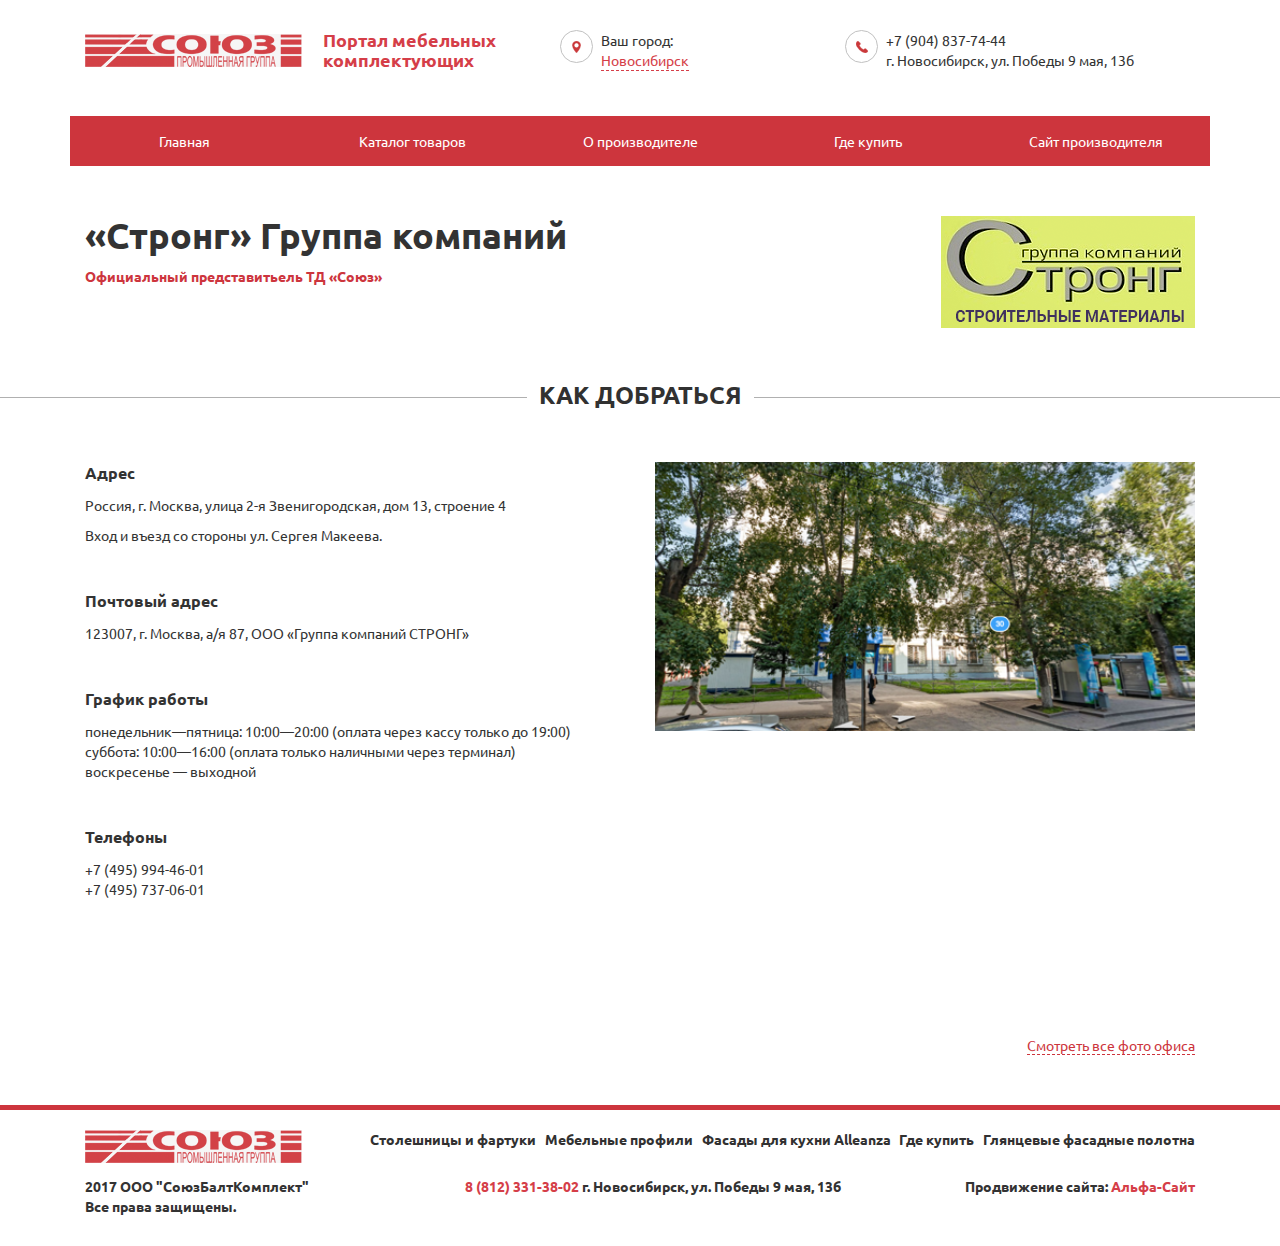
==== company.html @ d4b84caf "Add 4 page and img" ====
<!DOCTYPE html>
<html lang="ru">
<head>
    <meta charset="UTF-8">
    <title>Title</title>
    <link rel="stylesheet" type="text/css" href="css/normalize.css">
    <link rel="stylesheet" type="text/css" href="css/main.css">
    <!-- Latest compiled and minified CSS -->
    <link rel="stylesheet" href="https://maxcdn.bootstrapcdn.com/bootstrap/3.3.7/css/bootstrap.min.css"
          integrity="sha384-BVYiiSIFeK1dGmJRAkycuHAHRg32OmUcww7on3RYdg4Va+PmSTsz/K68vbdEjh4u" crossorigin="anonymous">
    <link href="https://fonts.googleapis.com/css?family=Ubuntu" rel="stylesheet">
    <meta name="viewport" content="width=device-width, initial-scale=1">
    <script
            src="https://code.jquery.com/jquery-3.2.1.min.js"
            integrity="sha256-hwg4gsxgFZhOsEEamdOYGBf13FyQuiTwlAQgxVSNgt4="
            crossorigin="anonymous"></script>
</head>
<body>
<div class="container">
    <header class="header clearfix">
        <div class="logo__head col-md-5"><a href="index.html" style="text-decoration: none">
            <img src="images/main_logo.png">
            <div class="top__desc">Портал мебельных комплектующих</div></a>
        </div>
        <div class="address__head col-md-3">
            <p class="select__cit-pre">Ваш город:</p>
            <select class="select__city">
                <option>Новосибирск</option>
                <option>СПБ</option>
                <option>Москва</option>
                <option>Самара</option>
            </select>


        </div>
        <div class="contact__head col-md-4">
            <p class="head__phone">+7 (904) 837-74-44</p>
            <p class="address__line">г. Новосибирск, ул. Победы 9 мая, 13б</p>
        </div>
    </header>
    <div class="main__menu row col-md-12">
        <nav class="navigation__menu" role='navigation'>
            <ul class="list__menu">
                <li class="item__menu"><a href="index.html"><span>Главная</span></a></li>
                <li class="item__menu dropdown__menu">
                    <a href="product.html"><span>Каталог товаров</span></a>
                    <ul class="list__menu drop__list__menu">
                        <li class="sub__menu-col item__menu"><a href="product.html"><span
                                class="drop__list-text">Столешницы и фартуки</span></a></li>
                        <li class="sub__menu-col item__menu"><a href="facad.html"><span
                                class="drop__list-text">Фасады для кухни Alleanza</span></a></li>
                        <li class="sub__menu-col item__menu"><a href="profil.html"><span
                                class="drop__list-text">Мебельные профили</span></a></li>
                        <li class="sub__menu-col item__menu"><a href="polotna.html"><span class="drop__list-text">Глянцевые фасадные полотна</span></a>
                        </li>
                    </ul>
                </li>
                <li class="item__menu"><a href="#proizvod"><span>О производителе</span></a></li>
                <li class="item__menu"><a href="company.html"><span>Где купить</span></a></li>
                <li class="item__menu"><a href="#"><span>Сайт производителя</span></a></li>
            </ul>
        </nav>
    </div>
</div>
<div class="container">
    <div class="clearfix company__tit">
        <div class="col-md-8">
            <h1 class="tit__h1">«Стронг» Группа компаний</h1>
            <p class="sub__h1">Официальный представитьель ТД «Союз»</p></div>
        <div class="logo__comp col-md-4">
            <img src="images/content/partner.png"></div>
    </div>
</div>
<div class="hr__line">Как добраться</div>
<div class="container">
    <div class="clearfix company__info">
        <div class="col-md-6">
            <div class="company__address">
                <p class="company__tit-b">Адрес</p>
                <p>Россия, г. Москва, улица 2-я Звенигородская, дом 13, строение 4</p>
                <p>Вход и въезд со стороны ул. Сергея Макеева.</p>
            </div>
            <div class="company__address">
                <p class="company__tit-b">Почтовый адрес</p>
                <p>123007, г. Москва, а/я 87, ООО «Группа компаний СТРОНГ»</p>
            </div>
            <div class="company__address">
                <p class="company__tit-b">График работы</p>
                <p>понедельник—пятница: 10:00—20:00 (оплата через кассу только до 19:00)
                    суббота: 10:00—16:00 (оплата только наличными через терминал)<br>
                    воскресенье — выходной</p>
            </div>
            <div class="company__address">
                <p class="company__tit-b">Телефоны</p>
                <p>+7 (495) 994-46-01<br> +7 (495) 737-06-01</p>
            </div>
        </div>
        <div class="col-md-6">
            <div class="company__photo"><img src="images/content/office.png"></div>
            <div class="company__map">
                <iframe src="https://yandex.ru/map-widget/v1/?um=constructor%3A94338eda1bc6b0a58f22d6f4897ce46c7376cea761d257af9d06b8997f92ede8&amp;source=constructor"
                        width="100%" height="250" frameborder="0"></iframe>
            </div>
            <div class="company__photo-more"><a href="#">Смотреть все фото офиса</a></div>
        </div>
    </div>
</div>


<footer class="footer">
    <div class="red__line"></div>
    <div class="container footer__content">
        <div class="col-md-3 col-xs-12"><img src="images/main_logo.png"></div>
        <div class="col-md-9 col-xs-12">
            <ul class="menu__list footer__menu">
                <li><a href="product.html">Столешницы и фартуки</a></li>
                <li><a href="profil.html">Мебельные профили</a></li>
                <li><a href="facad.html">Фасады для кухни Alleanza</a></li>
                <li><a href="company.html">Где купить</a></li>
                <li><a href="polotna.html">Глянцевые фасадные полотна</a></li>
            </ul>
        </div>
        <div class="col-md-4"><p class="copywrite">2017 ООО "СоюзБалтКомплект"<br> Все права защищены.</p></div>
        <div class="phone__foot col-md-5"><p><a href="tel:+78123313802">8 (812) 331-38-02</a>
            г. Новосибирск, ул. Победы 9 мая, 13б</p></div>
        <div class="alfa__foot col-md-3"><p>Продвижение сайта: <a href="#">Альфа-Сайт</a></p></div>
    </div>
</footer>

</body>
<script src="https://maxcdn.bootstrapcdn.com/bootstrap/3.3.7/js/bootstrap.min.js"
        integrity="sha384-Tc5IQib027qvyjSMfHjOMaLkfuWVxZxUPnCJA7l2mCWNIpG9mGCD8wGNIcPD7Txa"
        crossorigin="anonymous"></script>
</html>
---- css/main.css ----
body {
    font-family:'Ubuntu', sans-serif !important;
}

.header {
    margin: 30px 0;
}

.logo__head {
    display: inline-block;
}

.top__desc {
    display: inline-block;
    font-weight: bold;
    font-size: 18px;
    vertical-align: middle;
    width: 200px;
    line-height:20px;
    margin-left: 18px;
    color: #d53e48;
}

.address__head:before{
    content: "";
    height: 33px;
    width: 33px;
    background: url("../images/icon/sity.png") center center no-repeat;
    border: 1px #c1c1c1 solid;
    border-radius: 50%;
    display: inline-block;
    float: left;
    vertical-align: middle;
    margin-right: 8px;
}

.select__city, .city__list, .head__phone, .address__line {
    margin: 0;
}

.contact__head:before{
    content: "";
    height: 33px;
    width: 33px;
    background: url("../images/icon/call.png") center center no-repeat;
    border: 1px #c1c1c1 solid;
    border-radius: 50%;
    display: inline-block;
    float: left;
    vertical-align: middle;
    margin-right: 8px;
}

.city__list {
    color: #d53e48;
    list-style-type: none;
    text-decoration: dotted;
}

.select__city {
    position: relative;
    display: inline-block;
    background: transparent;
    border: transparent;
    border-bottom: 1px dashed #d53e48;
    color: #d53e48;
    outline:none;
}

/*.select__city:before {*/
    /*content: "▼";*/
    /*display: inline-block;*/
    /*background: white;*/
    /*position: absolute;*/
    /*right: -5px;*/
    /*top: 2px;*/
    /*z-index: 2;*/
    /*width: 30px;*/
    /*height: 26px;*/
    /*text-align: center;*/
    /*line-height: 26px;*/
    /*border: 2px solid #ddd;*/
    /*transform: rotate(90deg);*/
    /*cursor: pointer;*/
/*}*/

select {
    /*padding-right: 25px;*/
    -webkit-appearance: none;
    -moz-appearance: none;
    appearance: none;
}


.select__cit-pre {
    margin-bottom: 0;
}


.menu__list li:hover {
    background-color: #e3565e;
}
.navigation__menu {
    margin-top: 15px;
    background: #cd353d;
    position: relative;
}

.list__menu {
    padding-left: 0;
    list-style-type: none;
    margin: 0;
    height: 50px;
    display: flex;
}

.item__menu {
    flex: 1 1 20%;
}

.item__menu:hover {
    background: #e3565e;
}
.item__menu:hover a {
    color: #ffffff;
    text-decoration: none;
}

.item__menu>a {
    height: 50px;
    color: #fff;
    display: flex;
    align-items: center;
    margin: auto;
    justify-content: space-around;
}

.dropdown__menu:hover .drop__list__menu{
    display: flex;
}

.drop__list__menu {
    position: absolute;
    left: 0;
    width: 100%;
    background: #e0e0e0;
    z-index: 1;
    margin-left: 0;
    padding: 0;
    display: none;
}

.drop__list-text {
    color: #d53e48;
}

.sub__menu-col:hover {
    background: #bfbfbf;
}

.menu__list {
    font: 14px 'Ubuntu', sans-serif !important;
    text-align: justify;
    background-color: #cd353d;
    color: #ffffff;
    line-height: 0;
    font-size: 1px;
    text-justify: newspaper;
    zoom:1;
}
.menu__list:after {
    width: 100%;
    height: 0;
    visibility: hidden;
    overflow: hidden;
    content: '';
    display: inline-block;

}
.menu__list li  {
    display: inline-block;
    text-align: left;
    line-height: normal;
    font-size: 14px;
    vertical-align: top;
//display : inline;
//zoom : 1;
}
/*END FOOTER*/

.slider__full {
    padding: 0 !important;
}

.slide__content {
    width: 100%;
}
.sub__menu {
    /*height: 250px;*/
    /*margin: 45px 0 22px;*/
    padding: 0 !important;
    overflow: hidden;
    margin: 10px 0;
}
.sub__menu img {
    width: 100%;
    max-width: 100%;

    -moz-transition: all 0.3s;
    -webkit-transition: all 0.3s;
    transition: all 0.3s;
}
.sub__menu:hover img {
    cursor: pointer;
    -moz-transform: scale(1.1);
    -webkit-transform: scale(1.1);
    transform: scale(1.1);
}

.wrap__sub {
    width: 100%;
    overflow: hidden;
    position: relative;
}

.tit__sub {
    position: absolute;
    bottom: 0;
    color: #ffffff;
    font-size: 24px;
    text-transform: uppercase;
    font-weight: bold;
    padding: 10px;
    margin-left: 36px;
    left: 0;
    margin-bottom: 20px;
}

.tit__sub p {
    background: rgba(205, 53, 61, 100);
    display: inline-block;
    margin: 0;
    padding: 0 5px;
}

.cat__sub {
    /*width: 100%;*/
    display: block;
    margin: 0 auto;
}

.hr__line {
    text-align: center;
    text-transform: uppercase;
    font-size: 24px;
    font-weight: bold;
    color: #313131;
    overflow: hidden;
}
.hr__line:before,
.hr__line:after {
    background-color: #b0b0b0;
    content: "";
    display: inline-block;
    height: 1px;
    position: relative;
    vertical-align: middle;
    width: 50%;
}
.hr__line:before {
    right: 0.5em;
    margin-left: -50%;
}
.hr__line:after {
    left: 0.5em;
    margin-right: -50%;
}

.seller_main{
    margin: 45px 0;
}
.seller__bl {
    /*border: 1px solid #b0b0b0;*/
    padding: 0 !important;
}
.seller__bl div{
    border: 1px solid #b0b0b0;
    height: 115px;
    margin:-1px 0 0 -1px;
}

.tit__partner {
    padding: 0 !important;
}

.btn__more {
    padding: 10px 45px;
    background: #d53e48;
    border-radius: 2px;
    color: white;
}

.btn__more:hover {
    background: #e3565e;
    color: white;
    text-decoration: none;
}

.about__comp {
    background: #e0e0e0;
    padding: 50px;
    margin: 45px 0;
    font-weight: bold;
    font-size: 16px;
}

.about__comp a{
    color: #d53e48;
}
.about__comp a:hover{
    color: #d53e48;
}

.about__comp ul{
    padding-left: 25px;
}

.about__comp li{
    color: #d53e48;
}

.about__comp li p{
    color: #313131;
}

/*Footer*/
.red__line {
    width: 100%;
    height: 5px;
    background: #cd353d;
}

.footer__content {
    margin: 20px 0;
    font-weight: bold;
    padding: 0;
}

.footer__menu {
    padding-left: 0;
    background: transparent;
    color: #313131;
}

.footer__menu li {
    font-weight: bold;
}

.footer__menu li:hover {
    background: transparent;
}

.footer__menu a{
    color: #313131;
    background: transparent;
}

.footer__menu a:hover {
    color: #cd353d;
    background: transparent;
}

.alfa__foot {
    text-align: right;
}

/*.copywrite{*/
    /*width: 250px;*/
/*}*/

.phone__foot a {
    color: #d53e48;
}

.phone__foot a:hover {
    text-decoration: none;
    color: #d53e48;
}

.alfa__foot p {
    margin: 0;
}

.alfa__foot a {
    color: #d53e48;
    text-decoration: solid;
    font-weight: bold;
}

.alfa__foot a:hover {
    text-decoration: none;
    color: #d53e48;
}


.partner-container {
    padding: 0;
    margin: 0;
    list-style: none;

    display: -webkit-box;
    display: -moz-box;
    display: -ms-flexbox;
    display: -webkit-flex;
    display: flex;

    -webkit-flex-flow: row wrap;
    justify-content: space-around;
}

.partner-item {
    border: 1px solid #b0b0b0;
    font-weight: bold;
    text-align: center;
    flex: 1 1 20%;
    margin: -1px 0 0 -1px;
    display: inline-grid;
    align-content: center;
    padding: 15px;

}

.partner__img {
    display: block;
    position: relative;
    padding: 0;
}

.btn__part {
    position: absolute;
    top: 50%;
    margin-top: -20px;
    margin-left: -82px;
    left: 50%;
}

.partner__name {
    color: #d53e48;
    font-weight: bold;
    font-style: italic;
    font-size: 16px;
    margin-bottom: 0;
}

.partner__phone {
    font-size: 16px;
}

.wh__b {
    padding: 50px 15px !important;
}

.partner-item img {
    width: 100%;
}
@media screen and (min-width: 768px) {
    .sub__menu{
        padding: 0 35px !important;
        margin: 45px 0 22px;
    }
}
@media screen and (max-width: 768px) {
    .navigation__menu{
        /*display: none;*/
    }
}

.main__menu {
    padding: 0 !important;
    margin-left: 0 !important;
}


/*Comapny*/
.company__tit {
    padding: 50px 0;
}

.logo__comp {
    text-align: right;
}

.tit__h1 {
    margin: 0;
    font-weight: bold;
}
.sub__h1 {
    color: #cd353d;
    font-weight: bold;
    margin-top: 10px;
}
.company__info {
    padding: 50px 0;
}

.company__tit-b {
    font-weight: bold;
    font-size: 16px;
}

.company__address {
    margin-bottom: 45px;
}

.company__photo img{
    width: 100%;
}

.company__map {
    margin-bottom: 30px;
}

.company__photo-more {
    text-align: right;
}

.company__photo-more a {
    border-bottom: 1px dashed;
    color: #cd353d;
}

.company__photo-more a:hover {
    text-decoration: none;
    border-bottom: none;
    color: #cd353d;
}

.company__photo {
    margin-bottom: 20px;
}

/*Product*/
.product__tit {
    font-weight: bold;
    font-size: 16px;
}

.product__ul {
    color: #cd353d;
    padding-left: 25px;
}

.product__ul span{
    color: #313131;
}
.product__color img {
    border: 2px solid #bfbfbf;
    margin: 20px 20px 0 0;
}
.product__color img:hover{
     border: 2px solid #cd353d;
}
.product__btn {
    margin-top: 35px;
    text-align: center;
    margin-bottom: 50px;
}

.color__el {
    display: inline-block;
    position: relative;
}
.color__el img{
    height: 80px;
    width: 80px;
}

.product__slider {
    width: 364px;
    border: 4px solid #b0b0b0;
}

.interer__slider {
    margin: 50px 0;
}
.breadcrumbs{
    padding: 0;
    margin-top: 10px;
}

.breadcrumbs li {
    cursor: pointer;
    display: inline;
    color: #cd353d;
    text-decoration: underline;
}

.breadcrumbs li:after {
    content: "»";
    display: inline-block;
    color: #313131;
    margin: 0 5px;
}
.breadcrumbs li:last-child{
    color: #b0b0b0;
    cursor: auto;
    text-decoration: none;
}
.breadcrumbs li:last-child:after {
    display: none;
}

.product__tit__h1 {
    padding-bottom: 30px;
}

.no__pad-tit {
    padding-left: 0 !important;
}

.slider__product img {
    width: 100%;
    /*height: 420px !important;*/
}

.desc__product-f {
    margin-top: 0;
}
.carousel-indicators li{
border: 1px solid #808080 !important;
}
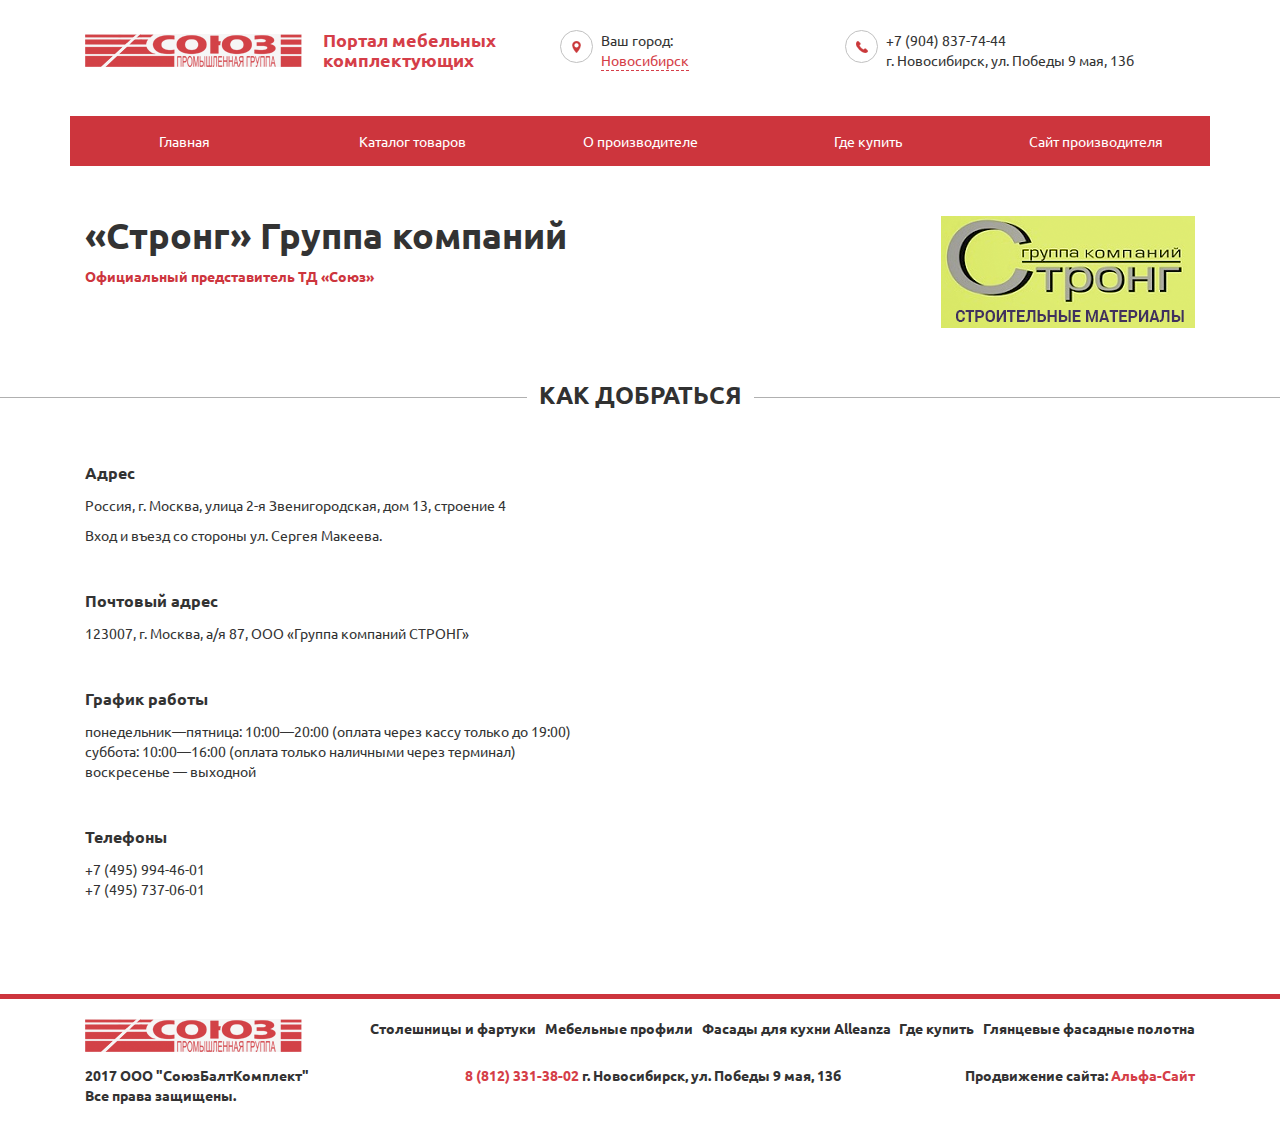
==== commit d5137e85: "Add fix" ====
--- a/company.html
+++ b/company.html
@@ -66,7 +66,7 @@
     <div class="clearfix company__tit">
         <div class="col-md-8">
             <h1 class="tit__h1">«Стронг» Группа компаний</h1>
-            <p class="sub__h1">Официальный представитьель ТД «Союз»</p></div>
+            <p class="sub__h1">Официальный представитель ТД «Союз»</p></div>
         <div class="logo__comp col-md-4">
             <img src="images/content/partner.png"></div>
     </div>
@@ -96,12 +96,12 @@
             </div>
         </div>
         <div class="col-md-6">
-            <div class="company__photo"><img src="images/content/office.png"></div>
+            <!--<div class="company__photo"><img src="images/content/office.png"></div>-->
             <div class="company__map">
                 <iframe src="https://yandex.ru/map-widget/v1/?um=constructor%3A94338eda1bc6b0a58f22d6f4897ce46c7376cea761d257af9d06b8997f92ede8&amp;source=constructor"
                         width="100%" height="250" frameborder="0"></iframe>
             </div>
-            <div class="company__photo-more"><a href="#">Смотреть все фото офиса</a></div>
+            <!--<div class="company__photo-more"><a href="#">Смотреть все фото офиса</a></div>-->
         </div>
     </div>
 </div>
--- a/css/main.css
+++ b/css/main.css
@@ -555,15 +555,19 @@
 }
 .product__color img {
     border: 2px solid #bfbfbf;
-    margin: 20px 20px 0 0;
+    margin: 10px 20px 20px 0;
 }
 .product__color img:hover{
      border: 2px solid #cd353d;
 }
 .product__btn {
     margin-top: 35px;
-    text-align: center;
+    /*text-align: center;*/
     margin-bottom: 50px;
+}
+
+.product__decs {
+    margin-bottom: 25px;
 }
 
 .color__el {
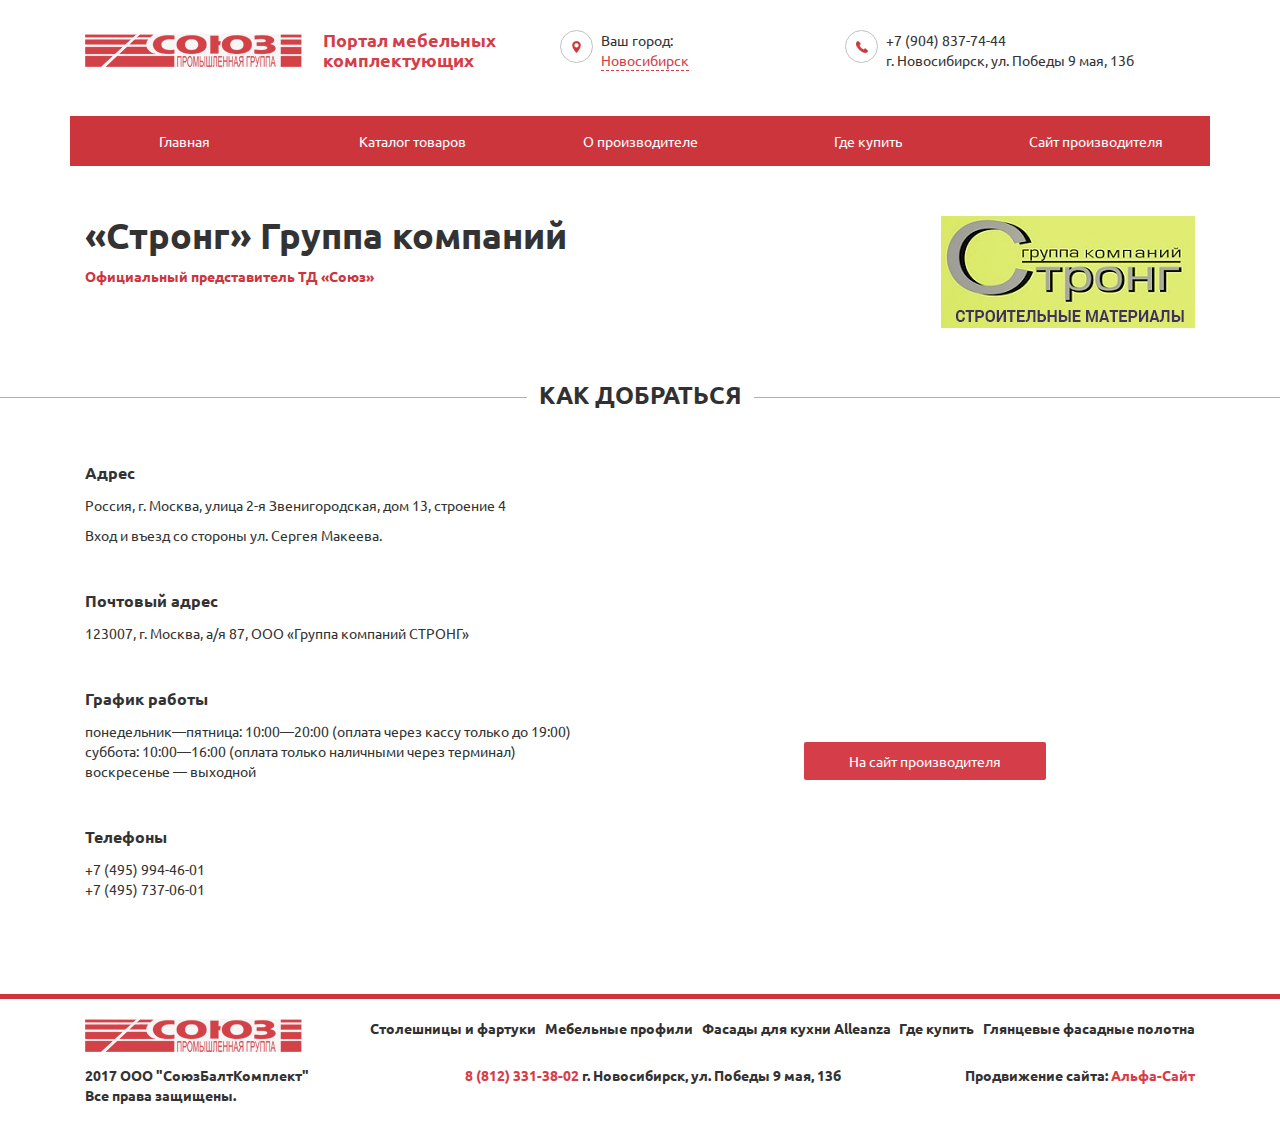
==== commit 024a7645: "Add links" ====
--- a/company.html
+++ b/company.html
@@ -68,7 +68,7 @@
             <h1 class="tit__h1">«Стронг» Группа компаний</h1>
             <p class="sub__h1">Официальный представитель ТД «Союз»</p></div>
         <div class="logo__comp col-md-4">
-            <img src="images/content/partner.png"></div>
+            <a href="#"><img src="images/content/partner.png"></a></div>
     </div>
 </div>
 <div class="hr__line">Как добраться</div>
@@ -101,9 +101,13 @@
                 <iframe src="https://yandex.ru/map-widget/v1/?um=constructor%3A94338eda1bc6b0a58f22d6f4897ce46c7376cea761d257af9d06b8997f92ede8&amp;source=constructor"
                         width="100%" height="250" frameborder="0"></iframe>
             </div>
+            <div class="product__btn btn__center">
+                <a href="#" class="btn__more">На сайт производителя</a>
+            </div>
             <!--<div class="company__photo-more"><a href="#">Смотреть все фото офиса</a></div>-->
         </div>
     </div>
+
 </div>
 
 
--- a/css/main.css
+++ b/css/main.css
@@ -632,4 +632,8 @@
 }
 .carousel-indicators li{
 border: 1px solid #808080 !important;
+}
+
+.btn__center {
+    text-align: center;
 }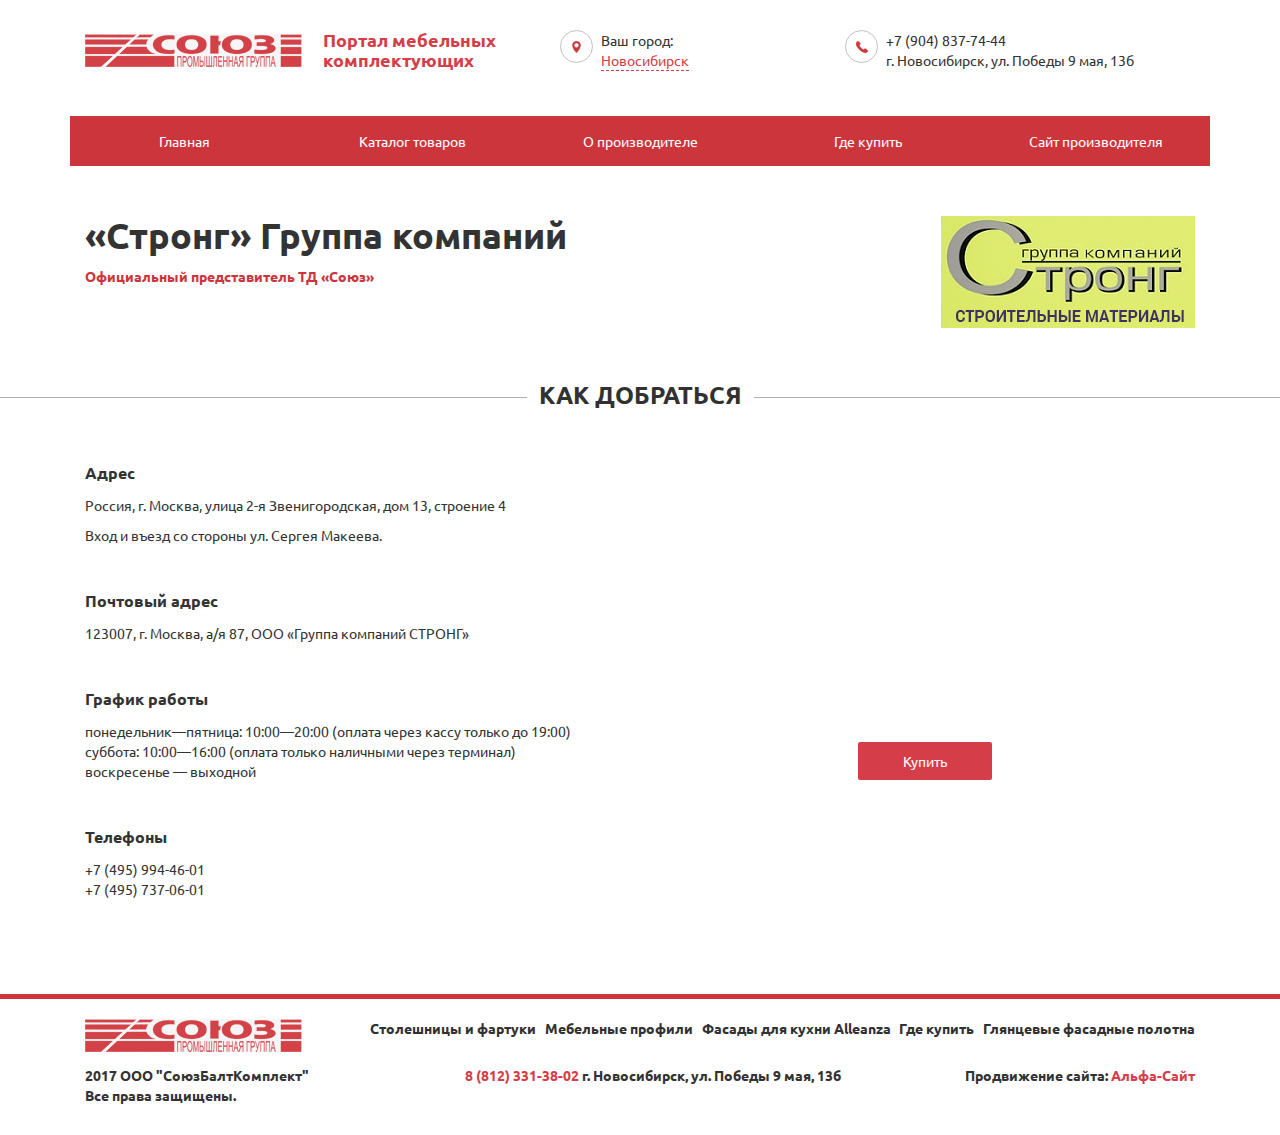
==== commit 5547e1f1: "Update button" ====
--- a/company.html
+++ b/company.html
@@ -102,7 +102,7 @@
                         width="100%" height="250" frameborder="0"></iframe>
             </div>
             <div class="product__btn btn__center">
-                <a href="#" class="btn__more">На сайт производителя</a>
+                <a href="#" class="btn__more">Купить</a>
             </div>
             <!--<div class="company__photo-more"><a href="#">Смотреть все фото офиса</a></div>-->
         </div>
--- a/css/main.css
+++ b/css/main.css
@@ -635,5 +635,5 @@
 }
 
 .btn__center {
-    text-align: center;
+    text-align: center !important;
 }